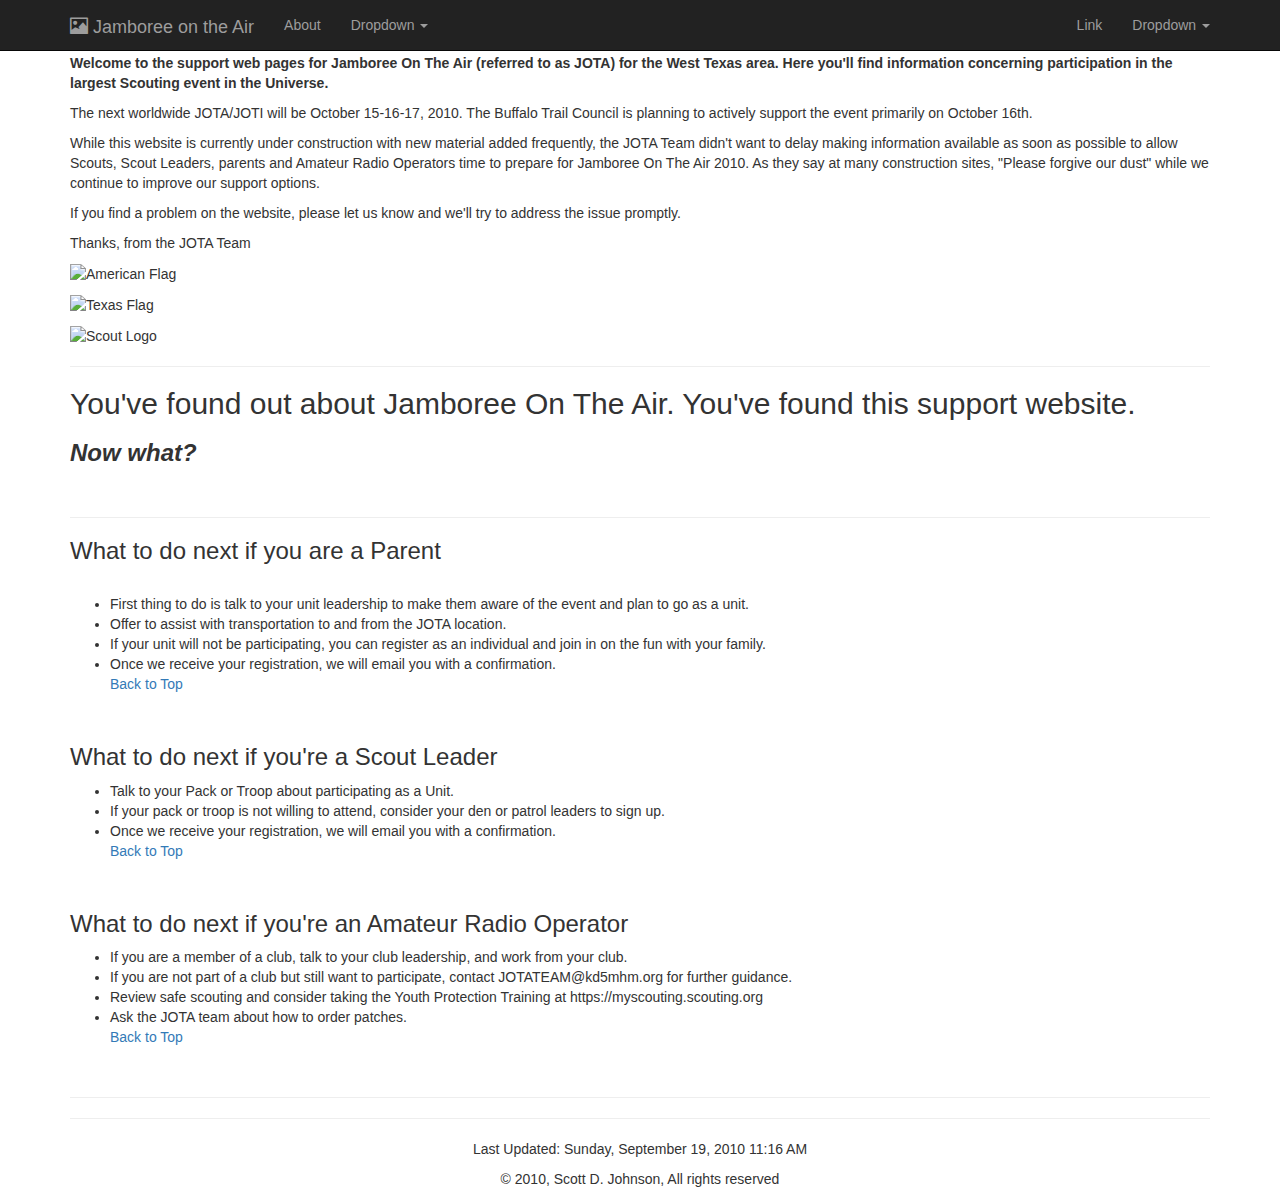
==== kd5mhm.html @ 265589e6 "Add files via upload" ====
<!DOCTYPE html>
<html>
  <head>
    <title>JotA Support Home</title>
   <link rel="stylesheet" type="text/css" href="https://maxcdn.bootstrapcdn.com/bootstrap/3.3.5/css/bootstrap.min.css">
   <link href="https://maxcdn.bootstrapcdn.com/font-awesome/4.7.0/css/font-awesome.min.css" rel="stylesheet">
  </head>
 
  <body>
    
    <div class="container">
      <nav class="navbar navbar-inverse navbar-fixed-top">
  <div class="container">
    <!-- Brand and toggle get grouped for better mobile display -->
    <div class="navbar-header">
      <button type="button" class="navbar-toggle collapsed" data-toggle="collapse" data-target="#bs-example-navbar-collapse-1" aria-expanded="false">
        <span class="sr-only">Toggle navigation</span>
        <span class="icon-bar"></span>
        <span class="icon-bar"></span>
        <span class="icon-bar"></span>
      </button>
      <a class="navbar-brand" href="#"><span class="glyphicon glyphicon-picture" aria-hidden="true"></span> Jamboree on the Air</a>
    </div>

    <!-- Collect the nav links, forms, and other content for toggling -->
    <div class="collapse navbar-collapse" id="bs-example-navbar-collapse-1">
      <ul class="nav navbar-nav">
        <!-- <li class="active"><a href="#">Link <span class="sr-only">(current)</span></a></li> -->
        <li><a href="#">About</a></li>
        <li class="dropdown">
          <a href="#" class="dropdown-toggle" data-toggle="dropdown" role="button" aria-haspopup="true" aria-expanded="false">Dropdown <span class="caret"></span></a>
          <ul class="dropdown-menu">
            <li><a href="https://github.com/ke5mkt">Github</a></li>
            <li><a href="https//linkedin.com/james-morgan-ke5mkt">LinkedIn</a></li>
            <li><a href="#">Something else here</a></li>
          </ul>
        </li>
      </ul>
      <ul class="nav navbar-nav navbar-right">
        <li><a href="#">Link</a></li>
        <li class="dropdown">
          <a href="#" class="dropdown-toggle" data-toggle="dropdown" role="button" aria-haspopup="true" aria-expanded="false">Dropdown <span class="caret"></span></a>
          <ul class="dropdown-menu">
            <li><a href="http://kd5mhm.org/youth.htm">Youth</a></li>
            <li><a href="http://kd5mhm.org/jotafaq.htm">FAQ</a></li>
            <li><a href="http://kd5mhm.org/downloads.htm">Downloads</a></li>
            <li><a href="http://kd5mhm.org/links.htm">Links</a></li>
            <li><a href="http://kd5mhm.org/tips.htm">Tips</a></li>
          </ul>
        </li>
      </ul>
    </div><!-- /.navbar-collapse -->
  </div><!-- /.container-fluid -->
</nav>
      
      
   <div id="Layer1"><img src="http://kd5mhm.org/2010_JOTA_48K.gif" width="200" height="200" alt="Jamboree Logo"></div>


  <div id="Welcome5">
    <p><b><img src="http://kd5mhm.org/WelcomeV1.gif" width="585" height="33" alt="Welcome to JOTA 2010"></b></p>
  
    <p><b>Welcome to the support web pages for Jamboree On The Air (referred to as JOTA) for the West Texas area. Here you'll find information concerning  participation in the largest Scouting event in the Universe.</b></p>
    
    <p>The next worldwide JOTA/JOTI will be October 15-16-17, 2010. The Buffalo Trail Council is planning to actively support the event primarily on   October 16th.</p>
    
    <p>While this website is currently under construction with new material added frequently, the JOTA Team didn't want to delay making information  available as soon as possible to allow Scouts, Scout Leaders, parents and Amateur Radio Operators time to prepare for Jamboree On The Air 2010. As  they say at many construction sites, &quot;Please forgive our dust&quot; while we continue to improve our support options.</p>
    
    <p>If you find a problem on the website, please let us know and we'll try to address the issue promptly.</p>
    
    <p>Thanks, from the JOTA Team</p>
  </div>


  <div id="Flags6"<img src="http://kd5mhm.org/chisos2.gif" width="633" height="252" alt="Sunset in Big Bend"></div>

  <div id="Layer7">
    <p><img src="http://kd5mhm.org/2_usf2.gif" width="68" height="50" alt="American Flag"></p>
    <p><img src="http://kd5mhm.org/TexasFlag2.gif" width="68" height="50" alt="Texas Flag"></p>
    <p><img src="http://kd5mhm.org/ameri-bsa1.gif" width="87" height="100" name="ScoutLogoUS" alt="Scout Logo"></p>
  </div>

<!--<div id="CenterPic2" style="position:absolute; left:859px; top:271px; width:137px; height:276px; z-index:9">-->
<!--  <object classid="clsid:D27CDB6E-AE6D-11cf-96B8-444553540000"-->
<!--codebase="http://download.macromedia.com/pub/shockwave/cabs/flash/swflash.cab#version=6,0,0,0"-->
<!--width=135 height=400>-->
<!--<param name=movie value="indexv3.swf">-->
<!--<param name=menu value=false>-->
<!--<param name=quality value=high>-->
<!--<param name=wmode value=transparent>-->
<!--<param name=scale value=noscale>-->
<!--<embed src=indexv3.swf menu=false quality=high wmode=transparent-->
<!-- scale=noscale width=135 height=400 TYPE="application/x-shockwave-flash"-->
<!--PLUGINSPAGE="http://www.macromedia.com/shockwave/download/index.cgi?P1_Prod_Version=ShockwaveFlash">-->
<!--</embed>-->
<!--</object>-->
<!-- </div>-->

<div id="WhatNext4">
  <hr>
  <h2>You've found out about Jamboree On The Air. You've found this support website.</h2>
  <h3><i><b>Now what?</b></i></h3>
  <br>
  <hr>
  <h3>What to do next if you are a Parent</h3>
  <br>
  <ul>
    <li>First thing to do is talk to your unit leadership to make them aware of the event and plan to go as a unit.</li>
    <li>Offer to assist with transportation to and from the JOTA location.</li>
    <li>If your unit will not be participating, you can register as an individual and join in on the fun with your family. </li>
    <li>Once we receive your registration, we will email you with a confirmation.</li>
    <a href="#top">Back to Top</a>
  </ul>
<br>
<h3>What to do next if you're a Scout Leader</h3>
  <ul>
    <li>Talk to your Pack or Troop about participating as a Unit.</li>
    <li>If your pack or troop is not willing to attend, consider your den or patrol leaders to sign up.</li>
    <li>Once we receive your registration, we will email you with a confirmation.</li>
    <a href="#top">Back to Top</a>
  </ul>
<br>
<h3>What to do next if you're an Amateur Radio Operator</h3>
  <ul>
    <li>If you are a member of a club, talk to your club leadership, and work from your club.</li>
    <li>If you are not part of a club but still want to participate, contact JOTATEAM@kd5mhm.org for further guidance.</li>
    <li>Review safe scouting and consider taking the Youth Protection Training at https://myscouting.scouting.org</li>
    <li>Ask the JOTA team about how to order patches.</li>
    <a href="#top">Back to Top</a>
    </ul>
</div>
<div id="CopyRight8">
<br>
 <hr>
<!--<table>
	<tr>
		<td><a href="#top">Back to Top</a></td>
		<td><a href="http://kd5mhm.org/youth.htm">Youth Protection</a></td>
		<td><a href="http://kd5mhm.org/jotafaq.htm">F A Q</a></td>
		<td><a href="http://kd5mhm.org/downloads.htm">Downloads</a></td>
		<td><a href="http://kd5mhm.org/links.htm">External Links</a></td>
		<td><a href="http://kd5mhm.org/tips.htm">Tips</a></td>
		<td><a href="http://kd5mhm.org/signaling.htm">signaling Merit Badge</a></td>
	</tr>
</table>-->
  <hr>
  <p align="center">Last Updated: Sunday, September 19, 2010 11:16 AM</p>
  <p align="center">© 2010, Scott D. Johnson, All rights reserved</p>
</div>
<script src="https://code.jquery.com/jquery-2.1.4.js"></script>
<script src="https://maxcdn.bootstrapcdn.com/bootstrap/3.3.5/js/bootstrap.min.js"></script>
</body>
</html>
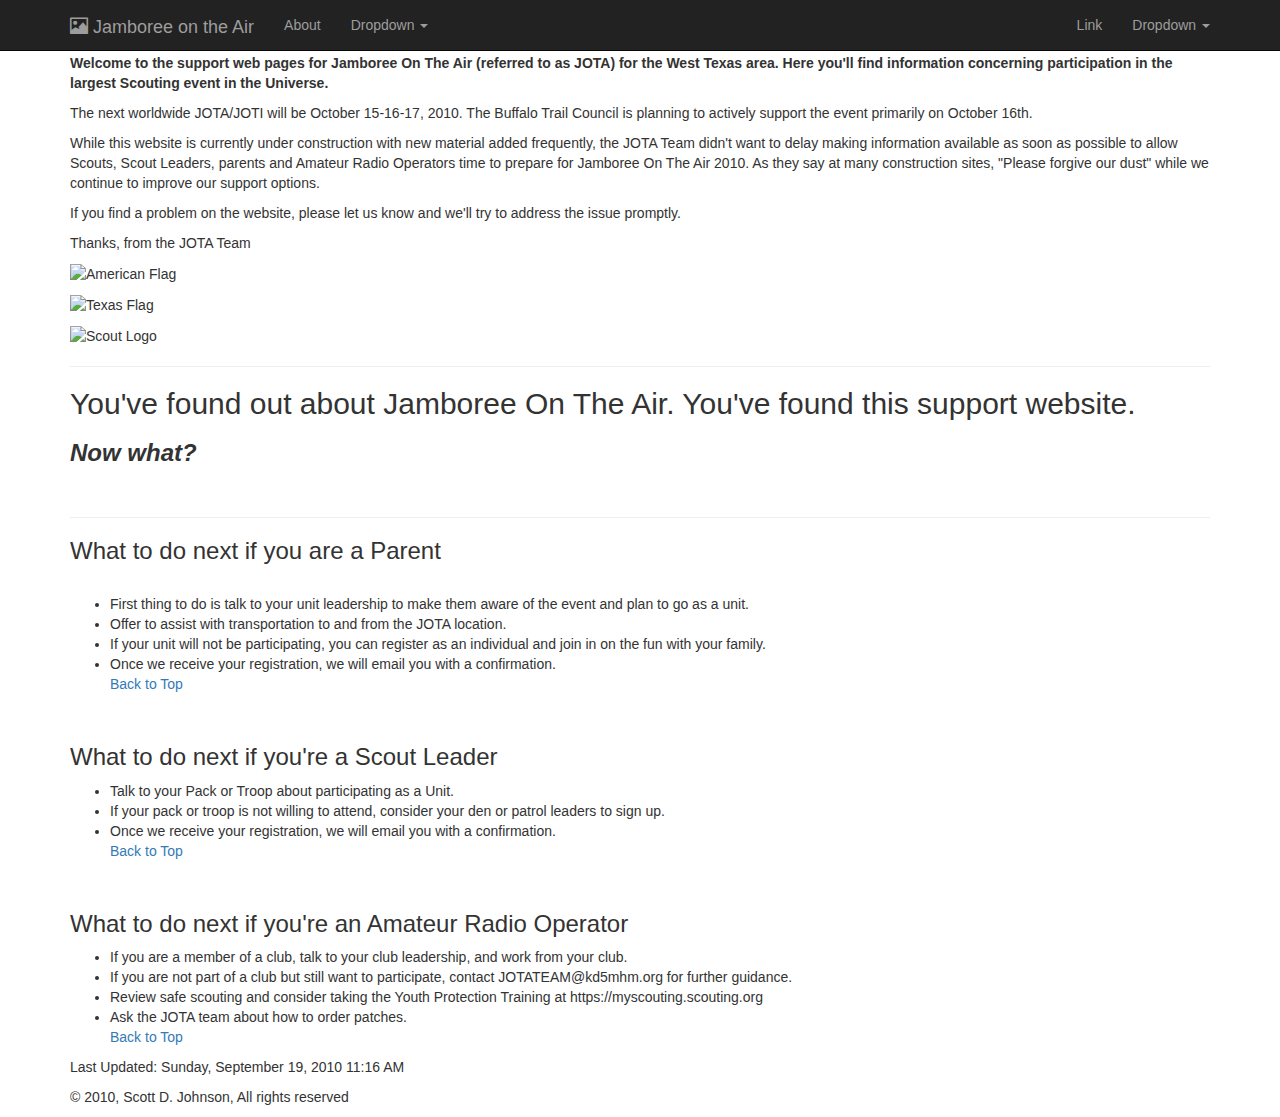
==== commit 9a0a349d: "Add files via upload" ====
--- a/kd5mhm.html
+++ b/kd5mhm.html
@@ -129,25 +129,11 @@
     <a href="#top">Back to Top</a>
     </ul>
 </div>
-<div id="CopyRight8">
-<br>
- <hr>
-<!--<table>
-	<tr>
-		<td><a href="#top">Back to Top</a></td>
-		<td><a href="http://kd5mhm.org/youth.htm">Youth Protection</a></td>
-		<td><a href="http://kd5mhm.org/jotafaq.htm">F A Q</a></td>
-		<td><a href="http://kd5mhm.org/downloads.htm">Downloads</a></td>
-		<td><a href="http://kd5mhm.org/links.htm">External Links</a></td>
-		<td><a href="http://kd5mhm.org/tips.htm">Tips</a></td>
-		<td><a href="http://kd5mhm.org/signaling.htm">signaling Merit Badge</a></td>
-	</tr>
-</table>-->
-  <hr>
-  <p align="center">Last Updated: Sunday, September 19, 2010 11:16 AM</p>
-  <p align="center">© 2010, Scott D. Johnson, All rights reserved</p>
-</div>
-<script src="https://code.jquery.com/jquery-2.1.4.js"></script>
-<script src="https://maxcdn.bootstrapcdn.com/bootstrap/3.3.5/js/bootstrap.min.js"></script>
-</body>
+  <div id="CopyRight8">
+    <p>Last Updated: Sunday, September 19, 2010 11:16 AM</p>
+    <p>© 2010, Scott D. Johnson, All rights reserved</p>
+  </div>
+    <script src="https://code.jquery.com/jquery-2.1.4.js"></script>
+    <script src="https://maxcdn.bootstrapcdn.com/bootstrap/3.3.5/js/bootstrap.min.js"></script>
+  </body>
 </html>
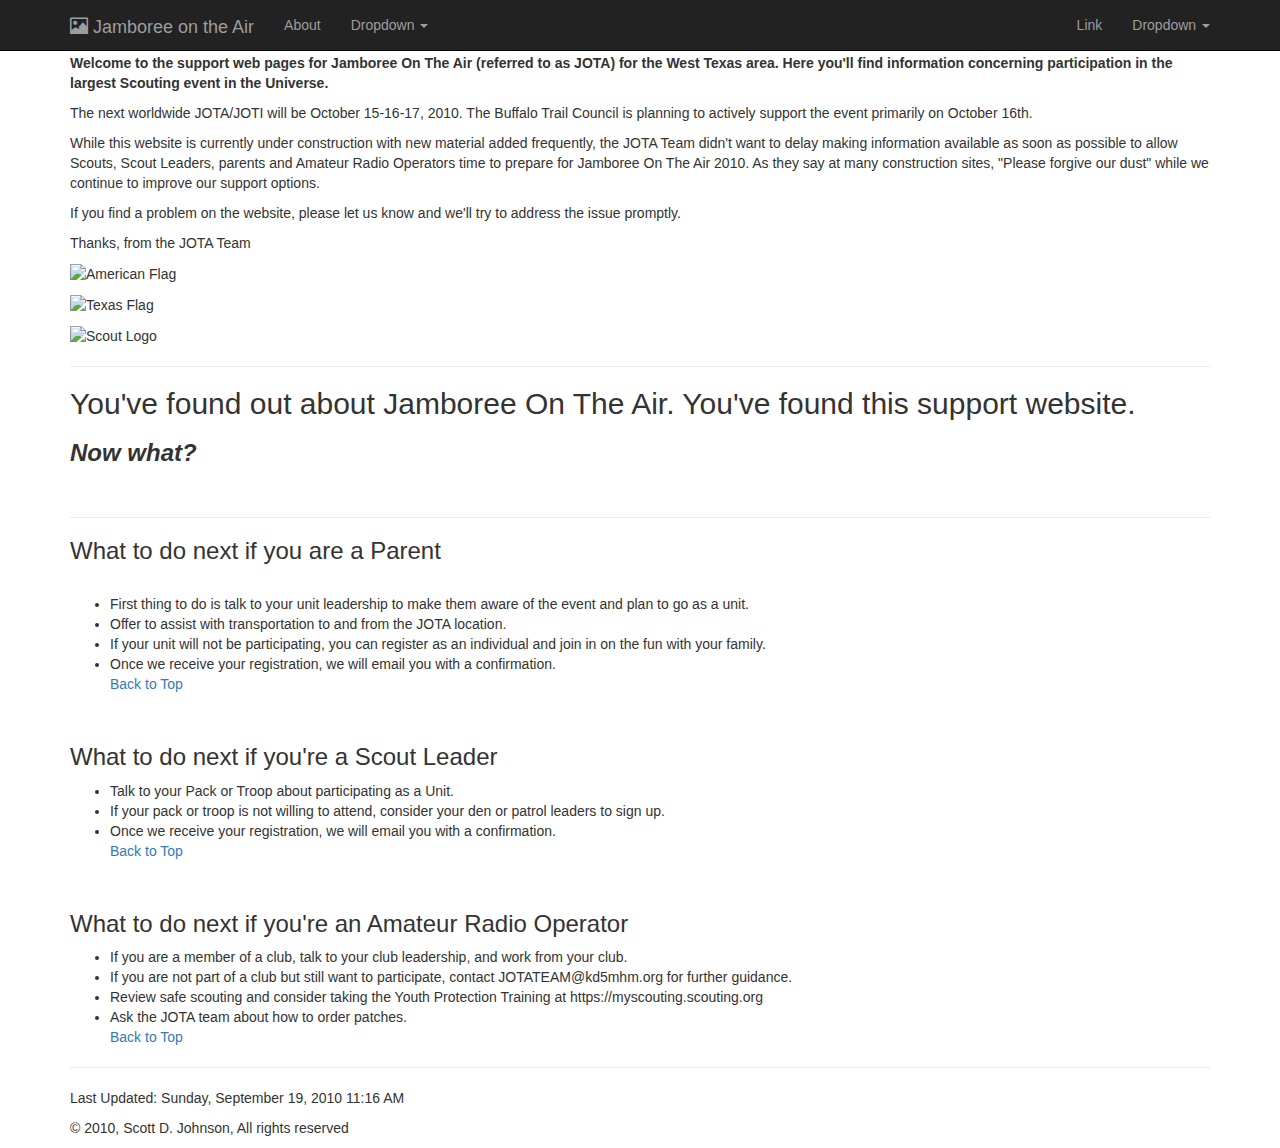
==== commit 19883479: "fixed a broken link" ====
--- a/kd5mhm.html
+++ b/kd5mhm.html
@@ -30,8 +30,9 @@
         <li class="dropdown">
           <a href="#" class="dropdown-toggle" data-toggle="dropdown" role="button" aria-haspopup="true" aria-expanded="false">Dropdown <span class="caret"></span></a>
           <ul class="dropdown-menu">
+<!-- Remember to change these before this goes to production!!! -->
             <li><a href="https://github.com/ke5mkt">Github</a></li>
-            <li><a href="https//linkedin.com/james-morgan-ke5mkt">LinkedIn</a></li>
+            <li><a href="https://linkedin.com/in/james-morgan-ke5mkt">LinkedIn</a></li>
             <li><a href="#">Something else here</a></li>
           </ul>
         </li>
@@ -72,8 +73,10 @@
   </div>
 
 
+  <!-- I have no idea why this doesn't work -->
   <div id="Flags6"<img src="http://kd5mhm.org/chisos2.gif" width="633" height="252" alt="Sunset in Big Bend"></div>
 
+  <!-- Are the flags necessary? -->
   <div id="Layer7">
     <p><img src="http://kd5mhm.org/2_usf2.gif" width="68" height="50" alt="American Flag"></p>
     <p><img src="http://kd5mhm.org/TexasFlag2.gif" width="68" height="50" alt="Texas Flag"></p>
@@ -130,6 +133,7 @@
     </ul>
 </div>
   <div id="CopyRight8">
+    <hr>
     <p>Last Updated: Sunday, September 19, 2010 11:16 AM</p>
     <p>© 2010, Scott D. Johnson, All rights reserved</p>
   </div>
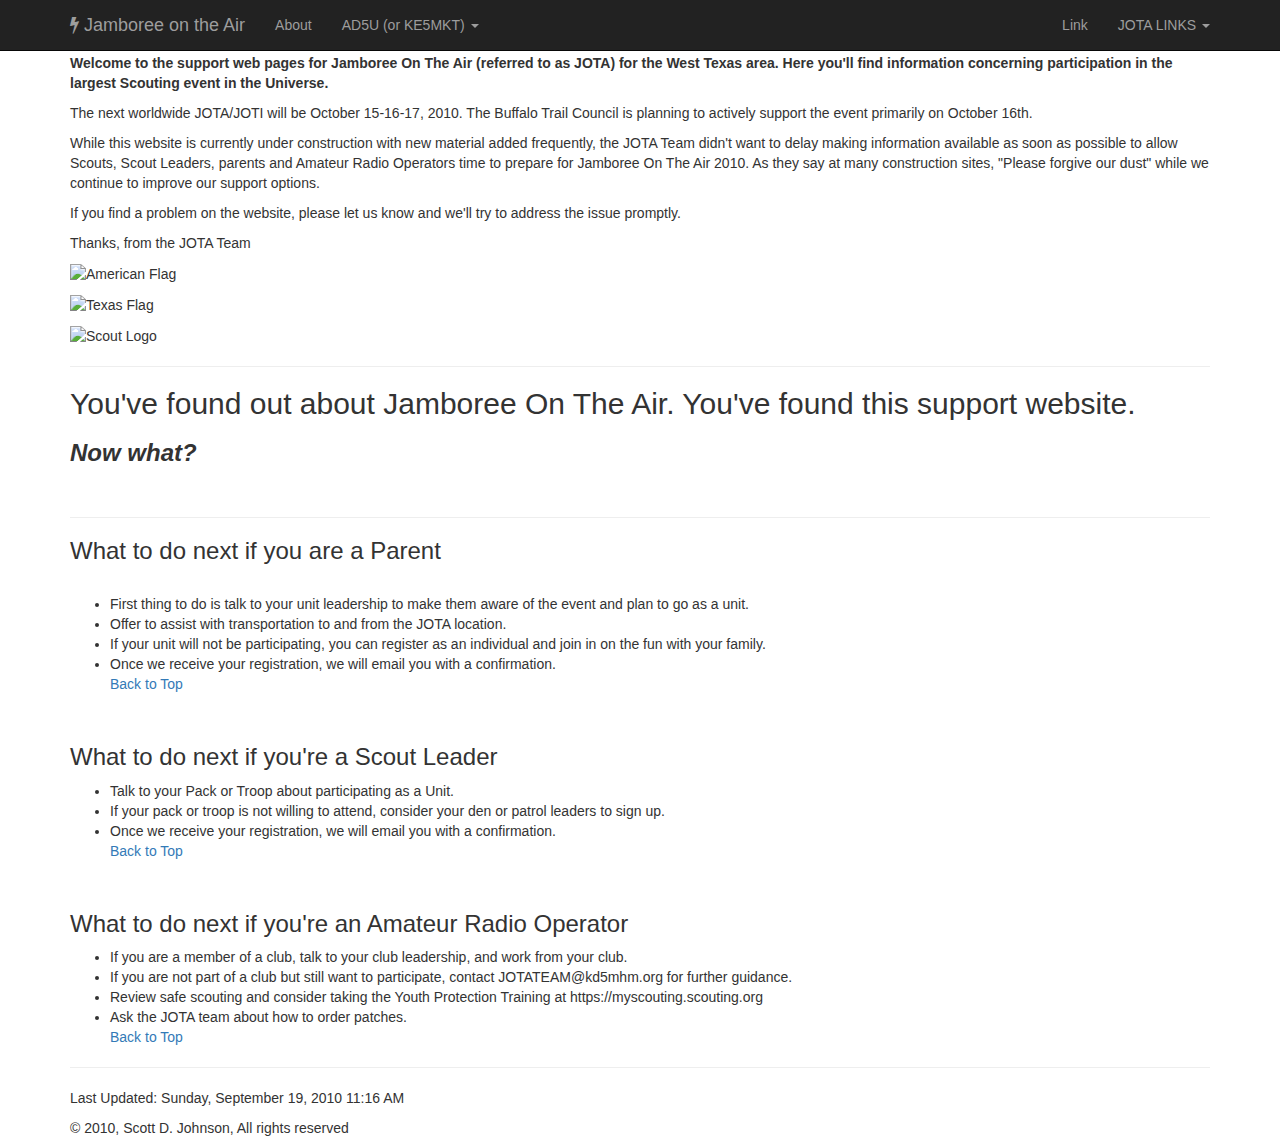
==== commit 58aee20e: "minor changes" ====
--- a/kd5mhm.html
+++ b/kd5mhm.html
@@ -4,6 +4,8 @@
     <title>JotA Support Home</title>
    <link rel="stylesheet" type="text/css" href="https://maxcdn.bootstrapcdn.com/bootstrap/3.3.5/css/bootstrap.min.css">
    <link href="https://maxcdn.bootstrapcdn.com/font-awesome/4.7.0/css/font-awesome.min.css" rel="stylesheet">
+   <link rel="stylesheet" type="text/css" href="kd5mhm.css">
+   <link rel="stylesheet" href="https://maxcdn.bootstrapcdn.com/font-awesome/4.7.0/css/font-awesome.min.css">
   </head>
  
   <body>
@@ -19,7 +21,7 @@
         <span class="icon-bar"></span>
         <span class="icon-bar"></span>
       </button>
-      <a class="navbar-brand" href="#"><span class="glyphicon glyphicon-picture" aria-hidden="true"></span> Jamboree on the Air</a>
+      <a class="navbar-brand" href="#"><i class="fa fa-bolt" aria-hidden="true"></i> Jamboree on the Air</a>
     </div>
 
     <!-- Collect the nav links, forms, and other content for toggling -->
@@ -28,21 +30,21 @@
         <!-- <li class="active"><a href="#">Link <span class="sr-only">(current)</span></a></li> -->
         <li><a href="#">About</a></li>
         <li class="dropdown">
-          <a href="#" class="dropdown-toggle" data-toggle="dropdown" role="button" aria-haspopup="true" aria-expanded="false">Dropdown <span class="caret"></span></a>
+          <a href="#" class="dropdown-toggle" data-toggle="dropdown" role="button" aria-haspopup="true" aria-expanded="false">AD5U (or KE5MKT) <span class="caret"></span></a>
           <ul class="dropdown-menu">
 <!-- Remember to change these before this goes to production!!! -->
-            <li><a href="https://github.com/ke5mkt">Github</a></li>
-            <li><a href="https://linkedin.com/in/james-morgan-ke5mkt">LinkedIn</a></li>
-            <li><a href="#">Something else here</a></li>
+            <li><a href="https://github.com/ke5mkt"><i class="fa fa-github" aria-hidden="true"></i> Github</a></li>
+            <li><a href="https://linkedin.com/in/james-morgan-ke5mkt"><i class="fa fa-linkedin-square" aria-hidden="true"></i> LinkedIn</a></li>
+            <li><a href="https://facebook.com/ke5mkt"><i class="fa fa-facebook-square" aria-hidden="true"></i> Facebook</a></li>
           </ul>
         </li>
       </ul>
       <ul class="nav navbar-nav navbar-right">
         <li><a href="#">Link</a></li>
         <li class="dropdown">
-          <a href="#" class="dropdown-toggle" data-toggle="dropdown" role="button" aria-haspopup="true" aria-expanded="false">Dropdown <span class="caret"></span></a>
+          <a href="#" class="dropdown-toggle" data-toggle="dropdown" role="button" aria-haspopup="true" aria-expanded="false">JOTA LINKS <span class="caret"></span></a>
           <ul class="dropdown-menu">
-            <li><a href="http://kd5mhm.org/youth.htm">Youth</a></li>
+            <li><a href="http://kd5mhm.org/youth.htm">Youth Protection</a></li>
             <li><a href="http://kd5mhm.org/jotafaq.htm">FAQ</a></li>
             <li><a href="http://kd5mhm.org/downloads.htm">Downloads</a></li>
             <li><a href="http://kd5mhm.org/links.htm">Links</a></li>
@@ -82,6 +84,8 @@
     <p><img src="http://kd5mhm.org/TexasFlag2.gif" width="68" height="50" alt="Texas Flag"></p>
     <p><img src="http://kd5mhm.org/ameri-bsa1.gif" width="87" height="100" name="ScoutLogoUS" alt="Scout Logo"></p>
   </div>
+
+<!-- this app doesn't work in my local copy but it still works on Scott's online page. Need to investigate -->
 
 <!--<div id="CenterPic2" style="position:absolute; left:859px; top:271px; width:137px; height:276px; z-index:9">-->
 <!--  <object classid="clsid:D27CDB6E-AE6D-11cf-96B8-444553540000"-->
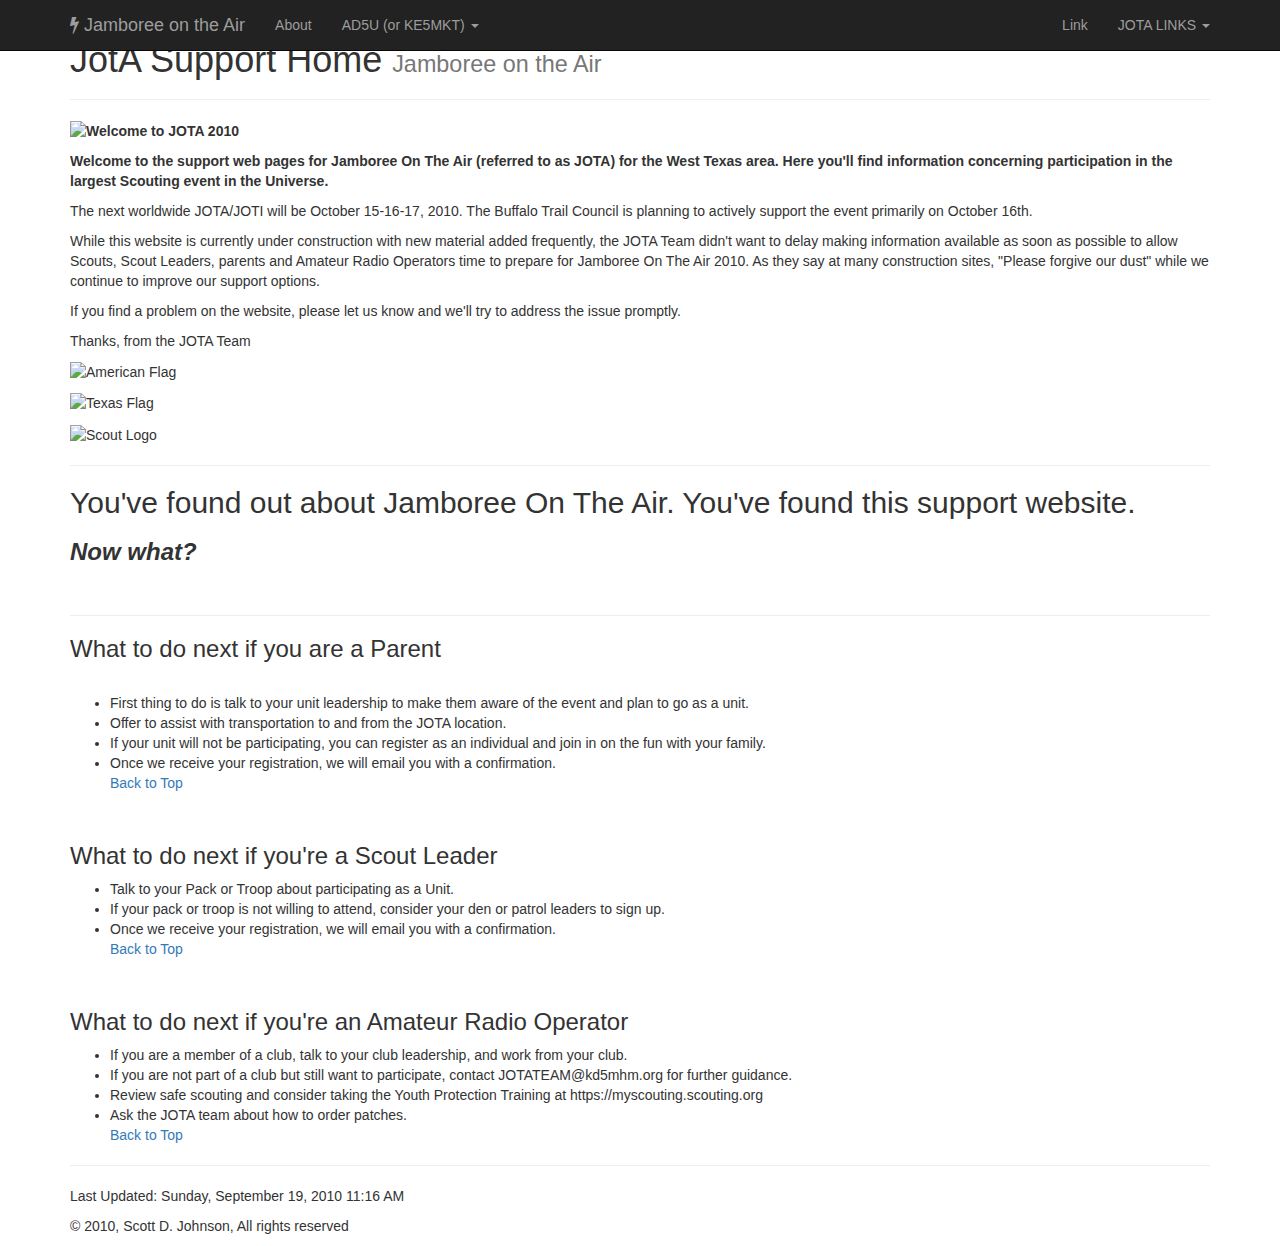
==== commit 63ff3c05: "future header" ====
--- a/kd5mhm.html
+++ b/kd5mhm.html
@@ -12,52 +12,55 @@
     
     <div class="container">
       <nav class="navbar navbar-inverse navbar-fixed-top">
-  <div class="container">
-    <!-- Brand and toggle get grouped for better mobile display -->
-    <div class="navbar-header">
-      <button type="button" class="navbar-toggle collapsed" data-toggle="collapse" data-target="#bs-example-navbar-collapse-1" aria-expanded="false">
-        <span class="sr-only">Toggle navigation</span>
-        <span class="icon-bar"></span>
-        <span class="icon-bar"></span>
-        <span class="icon-bar"></span>
-      </button>
-      <a class="navbar-brand" href="#"><i class="fa fa-bolt" aria-hidden="true"></i> Jamboree on the Air</a>
-    </div>
+        <div class="container">
+          <!-- Brand and toggle get grouped for better mobile display -->
+          <div class="navbar-header">
+            <button type="button" class="navbar-toggle collapsed" data-toggle="collapse" data-target="#bs-example-navbar-collapse-1" aria-expanded="false">
+              <span class="sr-only">Toggle navigation</span>
+              <span class="icon-bar"></span>
+              <span class="icon-bar"></span>
+              <span class="icon-bar"></span>
+            </button>
+            <a class="navbar-brand" href="#"><i class="fa fa-bolt" aria-hidden="true"></i> Jamboree on the Air</a>
+          </div>
 
-    <!-- Collect the nav links, forms, and other content for toggling -->
-    <div class="collapse navbar-collapse" id="bs-example-navbar-collapse-1">
-      <ul class="nav navbar-nav">
-        <!-- <li class="active"><a href="#">Link <span class="sr-only">(current)</span></a></li> -->
-        <li><a href="#">About</a></li>
-        <li class="dropdown">
-          <a href="#" class="dropdown-toggle" data-toggle="dropdown" role="button" aria-haspopup="true" aria-expanded="false">AD5U (or KE5MKT) <span class="caret"></span></a>
-          <ul class="dropdown-menu">
+          <!-- Collect the nav links, forms, and other content for toggling -->
+          <div class="collapse navbar-collapse" id="bs-example-navbar-collapse-1">
+            <ul class="nav navbar-nav">
+              <!-- <li class="active"><a href="#">Link <span class="sr-only">(current)</span></a></li> -->
+              <li><a href="#">About</a></li>
+              <li class="dropdown">
+                <a href="#" class="dropdown-toggle" data-toggle="dropdown" role="button" aria-haspopup="true" aria-expanded="false">AD5U (or KE5MKT) <span class="caret"></span></a>
+              <ul class="dropdown-menu">
 <!-- Remember to change these before this goes to production!!! -->
-            <li><a href="https://github.com/ke5mkt"><i class="fa fa-github" aria-hidden="true"></i> Github</a></li>
-            <li><a href="https://linkedin.com/in/james-morgan-ke5mkt"><i class="fa fa-linkedin-square" aria-hidden="true"></i> LinkedIn</a></li>
-            <li><a href="https://facebook.com/ke5mkt"><i class="fa fa-facebook-square" aria-hidden="true"></i> Facebook</a></li>
-          </ul>
-        </li>
-      </ul>
-      <ul class="nav navbar-nav navbar-right">
-        <li><a href="#">Link</a></li>
-        <li class="dropdown">
-          <a href="#" class="dropdown-toggle" data-toggle="dropdown" role="button" aria-haspopup="true" aria-expanded="false">JOTA LINKS <span class="caret"></span></a>
-          <ul class="dropdown-menu">
-            <li><a href="http://kd5mhm.org/youth.htm">Youth Protection</a></li>
-            <li><a href="http://kd5mhm.org/jotafaq.htm">FAQ</a></li>
-            <li><a href="http://kd5mhm.org/downloads.htm">Downloads</a></li>
-            <li><a href="http://kd5mhm.org/links.htm">Links</a></li>
-            <li><a href="http://kd5mhm.org/tips.htm">Tips</a></li>
-          </ul>
-        </li>
-      </ul>
+                <li><a href="https://github.com/ke5mkt"><i class="fa fa-github" aria-hidden="true"></i> Github</a></li>
+                <li><a href="https://linkedin.com/in/james-morgan-ke5mkt"><i class="fa fa-linkedin-square" aria-hidden="true"></i> LinkedIn</a></li>
+                <li><a href="https://facebook.com/ke5mkt"><i class="fa fa-facebook-square" aria-hidden="true"></i> Facebook</a></li>
+              </ul>
+             </li>
+           </ul>
+            <ul class="nav navbar-nav navbar-right">
+              <li><a href="#">Link</a></li>
+              <li class="dropdown">
+                <a href="#" class="dropdown-toggle" data-toggle="dropdown" role="button" aria-haspopup="true" aria-expanded="false">JOTA LINKS <span class="caret"></span></a>
+                <ul class="dropdown-menu">
+                  <li><a href="http://kd5mhm.org/youth.htm">Youth Protection</a></li>
+                  <li><a href="http://kd5mhm.org/jotafaq.htm">FAQ</a></li>
+                  <li><a href="http://kd5mhm.org/downloads.htm">Downloads</a></li>
+                  <li><a href="http://kd5mhm.org/links.htm">Links</a></li>
+                  <li><a href="http://kd5mhm.org/tips.htm">Tips</a></li>
+                </ul>
+              </li>
+            </ul>
     </div><!-- /.navbar-collapse -->
   </div><!-- /.container-fluid -->
 </nav>
       
-      
-   <div id="Layer1"><img src="http://kd5mhm.org/2010_JOTA_48K.gif" width="200" height="200" alt="Jamboree Logo"></div>
+<div class="page-header">
+  <h1>JotA Support Home <small>Jamboree on the Air</small></h1>
+</div>    
+   <!--<div id="Layer1"><img src="http://kd5mhm.org/2010_JOTA_48K.gif" width="200" height="200" alt="Jamboree Logo"></div> -->
+   
 
 
   <div id="Welcome5">
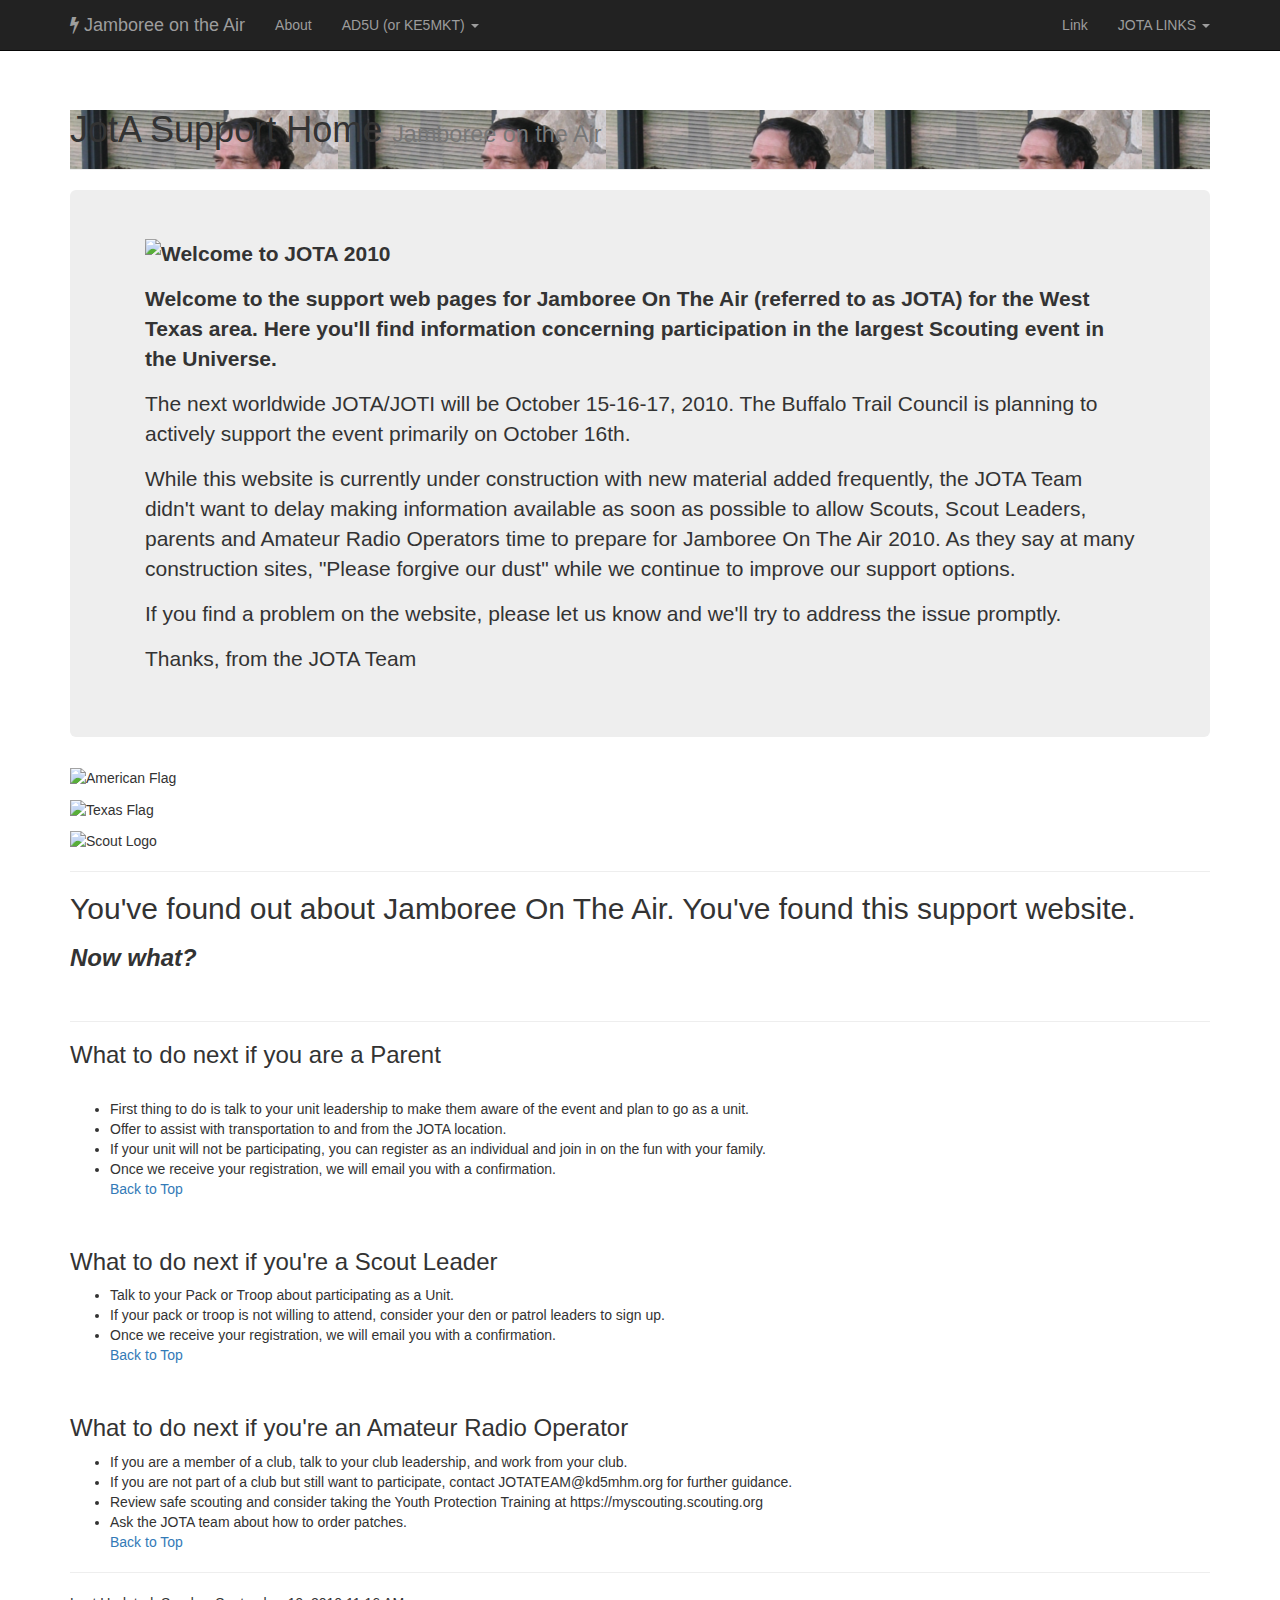
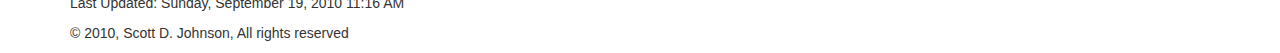
==== commit 1af4e675: "html changes" ====
--- a/kd5mhm.html
+++ b/kd5mhm.html
@@ -63,18 +63,19 @@
    
 
 
-  <div id="Welcome5">
-    <p><b><img src="http://kd5mhm.org/WelcomeV1.gif" width="585" height="33" alt="Welcome to JOTA 2010"></b></p>
+  <div class="jumbotron">
+    <div class="container"> <p><b><img src="http://kd5mhm.org/WelcomeV1.gif" width="585" height="33" alt="Welcome to JOTA 2010"></b></p>
   
-    <p><b>Welcome to the support web pages for Jamboree On The Air (referred to as JOTA) for the West Texas area. Here you'll find information concerning  participation in the largest Scouting event in the Universe.</b></p>
+      <p><b>Welcome to the support web pages for Jamboree On The Air (referred to as JOTA) for the West Texas area. Here you'll find information concerning  participation in the largest Scouting event in the Universe.</b></p>
     
-    <p>The next worldwide JOTA/JOTI will be October 15-16-17, 2010. The Buffalo Trail Council is planning to actively support the event primarily on   October 16th.</p>
+      <p>The next worldwide JOTA/JOTI will be October 15-16-17, 2010. The Buffalo Trail Council is planning to actively support the event primarily on   October 16th.</p>
     
-    <p>While this website is currently under construction with new material added frequently, the JOTA Team didn't want to delay making information  available as soon as possible to allow Scouts, Scout Leaders, parents and Amateur Radio Operators time to prepare for Jamboree On The Air 2010. As  they say at many construction sites, &quot;Please forgive our dust&quot; while we continue to improve our support options.</p>
+      <p>While this website is currently under construction with new material added frequently, the JOTA Team didn't want to delay making information  available as soon as possible to allow Scouts, Scout Leaders, parents and Amateur Radio Operators time to prepare for Jamboree On The Air 2010. As  they say at many construction sites, &quot;Please forgive our dust&quot; while we continue to improve our support options.</p>
     
-    <p>If you find a problem on the website, please let us know and we'll try to address the issue promptly.</p>
+      <p>If you find a problem on the website, please let us know and we'll try to address the issue promptly.</p>
     
-    <p>Thanks, from the JOTA Team</p>
+      <p>Thanks, from the JOTA Team</p>
+    </div>
   </div>
 
 
--- a/kd5mhm.css
+++ b/kd5mhm.css
@@ -0,0 +1,10 @@
+body {
+  padding-top: 70px;
+}
+
+.page-header {
+    background-image: url(bsa-alton.png);
+    max-width: 100%;
+    height: auto;
+    display: block;
+}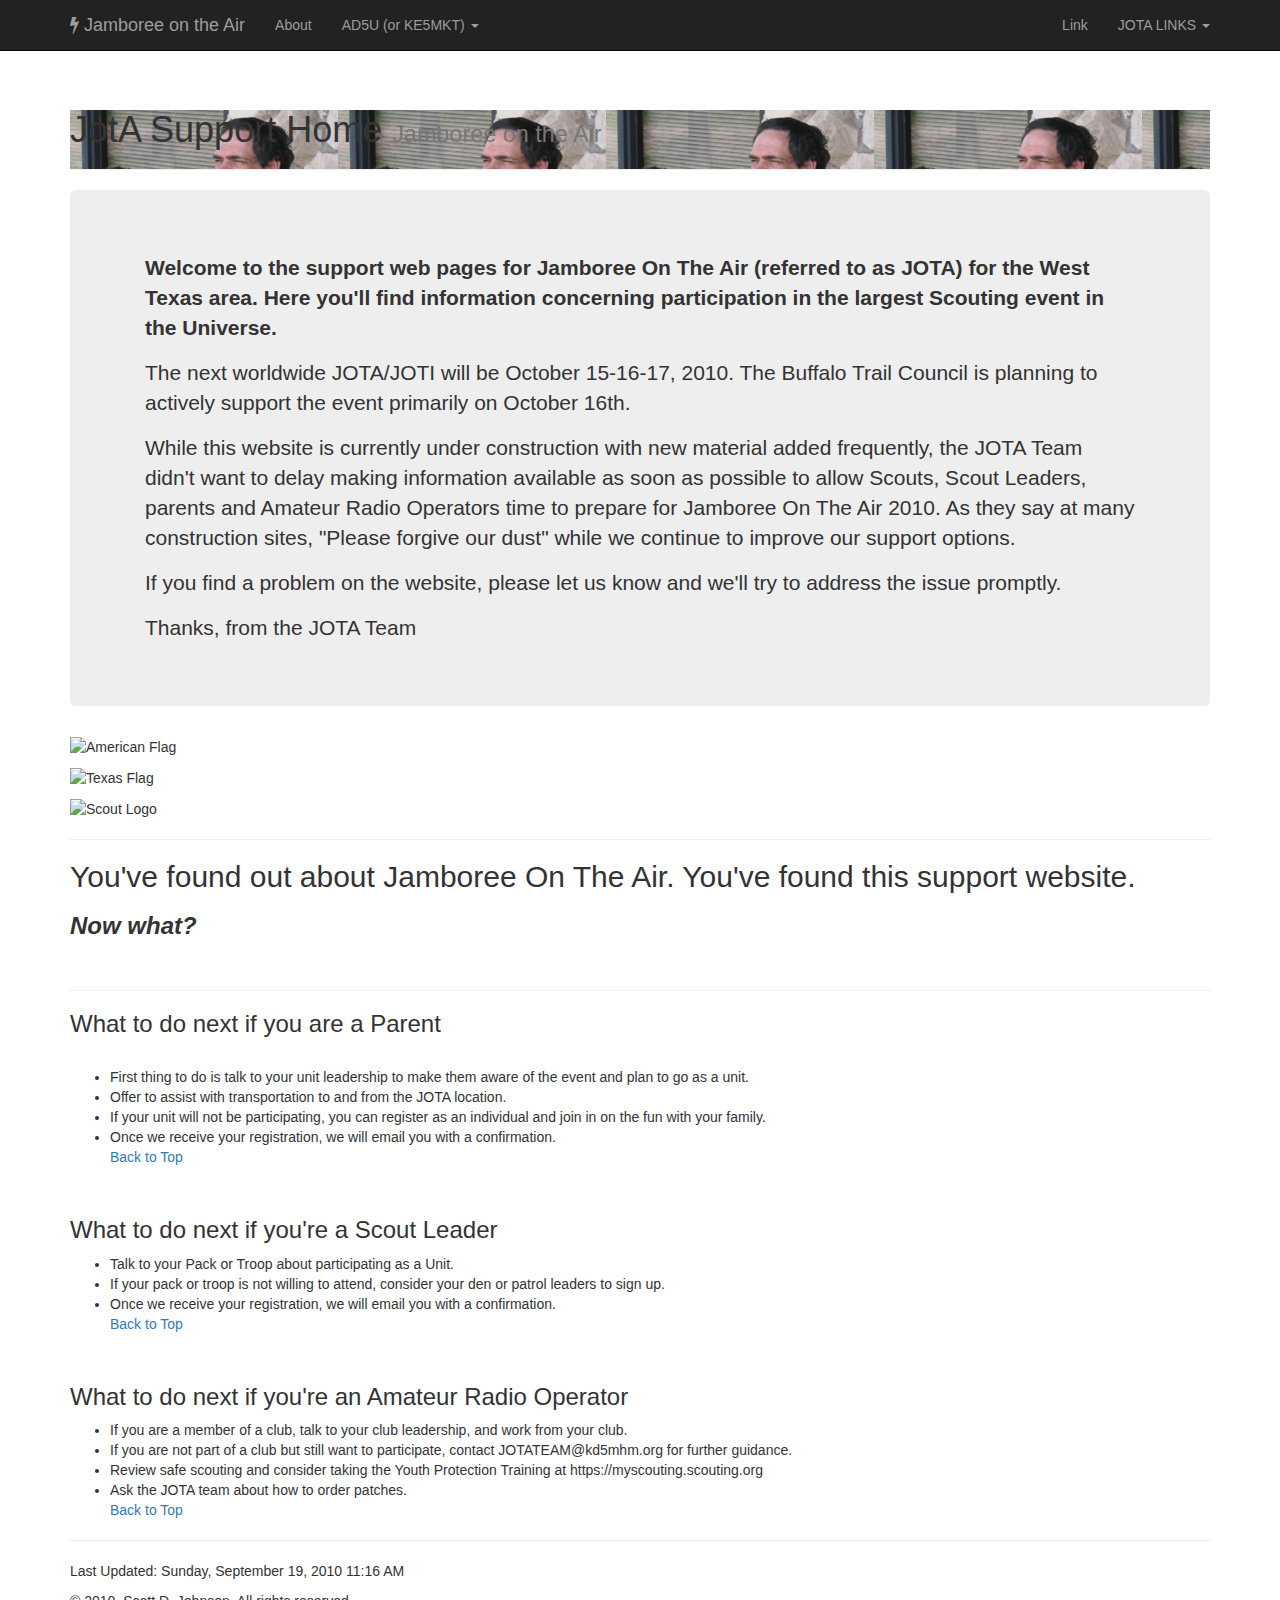
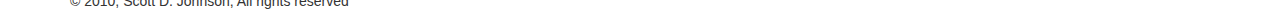
==== commit 251639ef: "jumbotron" ====
--- a/kd5mhm.html
+++ b/kd5mhm.html
@@ -64,7 +64,7 @@
 
 
   <div class="jumbotron">
-    <div class="container"> <p><b><img src="http://kd5mhm.org/WelcomeV1.gif" width="585" height="33" alt="Welcome to JOTA 2010"></b></p>
+    <div class="container container-fluid"> <p><b><!-- <img src="http://kd5mhm.org/WelcomeV1.gif" width="585" height="33" alt="Welcome to JOTA 2010"> --></b></p>
   
       <p><b>Welcome to the support web pages for Jamboree On The Air (referred to as JOTA) for the West Texas area. Here you'll find information concerning  participation in the largest Scouting event in the Universe.</b></p>
     
